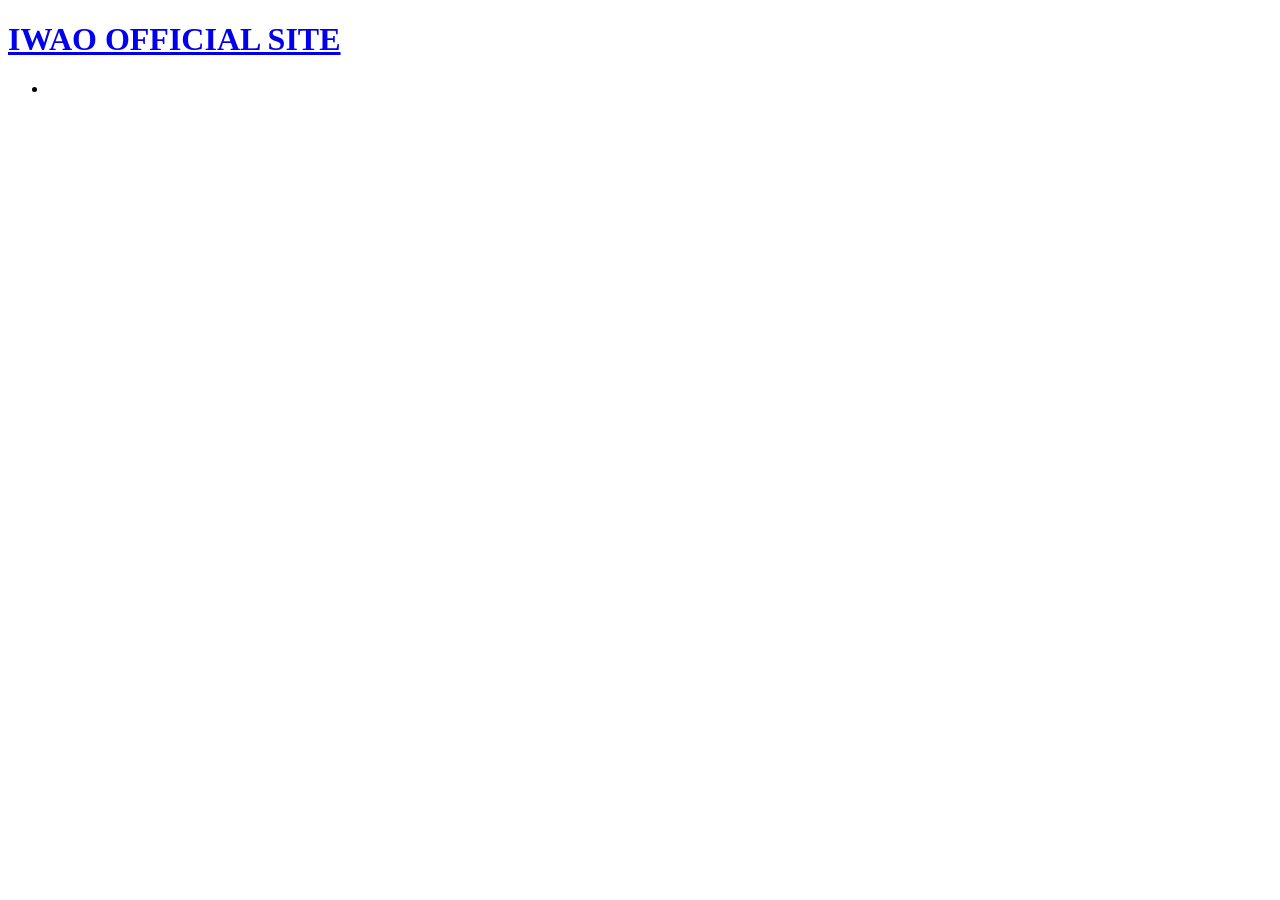
==== index.html @ 93f3eb2b "初回登録" ====
<!DOCTYPE html>
<html lang="ja">
<head>
<meta name="viewport" contact="width-device-width, initial-scale=1">
<meta name="description" content="いわおのオフィシャルサイト">
<link rel="stylesheet" href="css/style.css">
</head>

<body>
<header>

<!--会社ロゴ(押下でホームページへ遷移)-->
<h1 id="logo"><a href="index.html">IWAO OFFICIAL SITE</a></h1>

<!--上位バーメニュー-->
<div id="menubar">


<nav>
<ul>
<li></li>
</ul>
</nav>
</div>


</header>



</body>

</html>
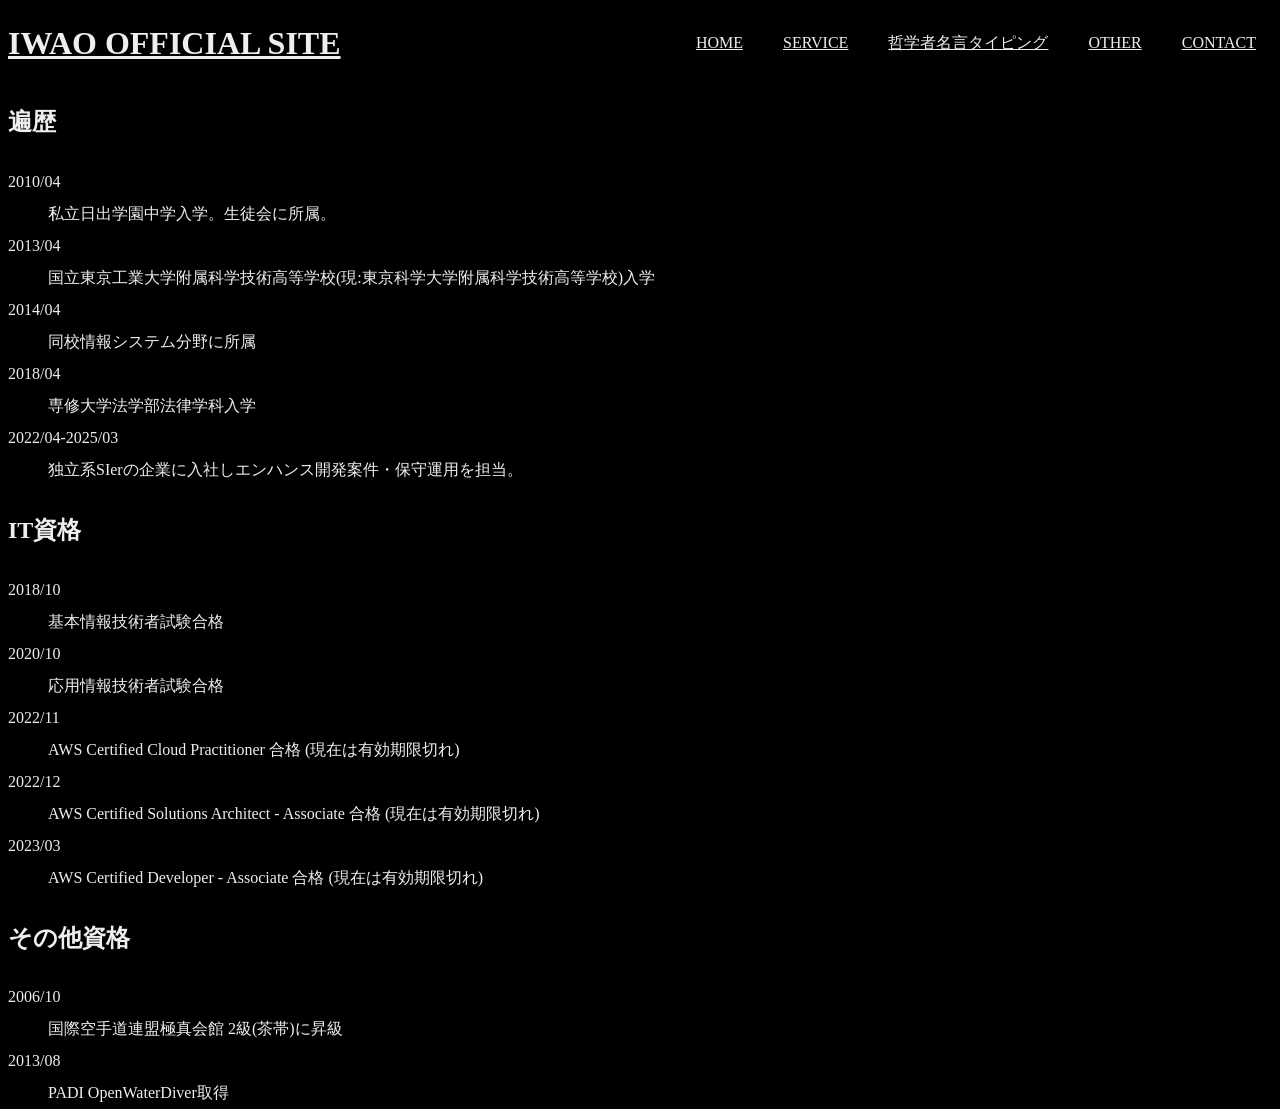
==== commit e54edb01: "add main context" ====
--- a/index.html
+++ b/index.html
@@ -12,21 +12,56 @@
 <!--会社ロゴ(押下でホームページへ遷移)-->
 <h1 id="logo"><a href="index.html">IWAO OFFICIAL SITE</a></h1>
 
-<!--上位バーメニュー-->
+<!--上位メニューバー-->
 <div id="menubar">
 
 
 <nav>
 <ul>
-<li></li>
+<li><a href="index.html">HOME</a></li>
+<li><a href="index.html">SERVICE</a>
+    <li><a href="https://iwao-nishigaki.github.io/gothic-typing-game/">哲学者名言タイピング</a></li>
+</li>
+<li><a href="index.html">OTHER</a></li>
+<li><a href="index.html">CONTACT</a></li>
 </ul>
 </nav>
+
+
 </div>
-
 
 </header>
 
+<main>
+<section class="Chronicle">
+<h2>遍歴</h2>
+<dl class="life">
+<dt>2010/04</dt><dd>私立日出学園中学入学。生徒会に所属。</dd>
+<dt>2013/04</dt><dd>国立東京工業大学附属科学技術高等学校(現:東京科学大学附属科学技術高等学校)入学</dd>
+<dt>2014/04</dt><dd>同校情報システム分野に所属</dd>
+<dt>2018/04</dt><dd>専修大学法学部法律学科入学</dd>
+<dt>2022/04-2025/03</dt><dd>独立系SIerの企業に入社しエンハンス開発案件・保守運用を担当。</dd>
+</dl>
 
+<h2>IT資格</h2>
+<dl  class="IT-Certificate">
+<dt>2018/10</dt><dd>基本情報技術者試験合格</dd>
+<dt>2020/10</dt><dd>応用情報技術者試験合格</dd>
+<dt>2022/11</dt><dd>AWS Certified Cloud Practitioner 合格 (現在は有効期限切れ)</dd>
+<dt>2022/12</dt><dd>AWS Certified Solutions Architect - Associate 合格 (現在は有効期限切れ)</dd>
+<dt>2023/03</dt><dd>AWS Certified Developer - Associate 合格 (現在は有効期限切れ)</dd>
+</dl>
+
+<h2>その他資格</h2>
+<dl  class="Other-Certificate">
+<dt>2006/10</dt><dd>国際空手道連盟極真会館 2級(茶帯)に昇級</dd>
+<dt>2013/08</dt><dd>PADI OpenWaterDiver取得</dd>
+</dl>
+
+</section>
+</main>
+
+<div class="returntop"><a href="#"><i class="fa fa-sort-asc"></i></a></div>
 
 </body>
 
--- a/css/style.css
+++ b/css/style.css
@@ -0,0 +1,71 @@
+/*全体の設定*/
+:root{
+    --text-color: #eee; /*Jsで操作する可能性もあるためSCSSではなくCSS variableで対応*/
+    --primary-color: #02050e;
+}
+
+
+body * {box-sizing: border-box;}
+
+html,body{
+    height: 100%;
+    font-size: 13px;
+}
+
+@media  screen and (min-width:600px) {
+    html, body {
+        font-size: 16px; /*画面が小さいのときにフォントサイズ変更*/
+    }    
+}
+
+body{
+    background: #000; /*背景色*/
+    color: var(--text-color); /*文字色*/
+    line-height: 2; /*行間*/
+}
+
+a {
+    color: var(--text-color);
+    transition: 0.2s; /*hoverまでの時間*/
+}
+
+a:hover {
+    color: var(--primary-color);
+    text-decoration: none;
+}
+
+
+/*ヘッダー*/
+header {
+    display: flex;
+    align-items: center; /*中央揃え*/
+    justify-content: space-between; /*両端揃え*/
+    height: 70px;
+    padding: 1vw,3vw;
+    width: 100%;
+}
+
+
+/*メニューバーの設定*/
+#menubar ul {
+    list-style: none;
+    margin: 0;
+    padding: 0;
+}
+
+#menubar li a {
+    border-radius: 100px; /*角を丸く*/
+    padding: 0.2rem 1rem;
+}
+
+#menubar li a:hover {
+    background: #fff;
+}
+
+
+#menubar > nav > ul{
+    display:flex; /*横並び*/
+    gap: 0.5rem;
+}
+
+
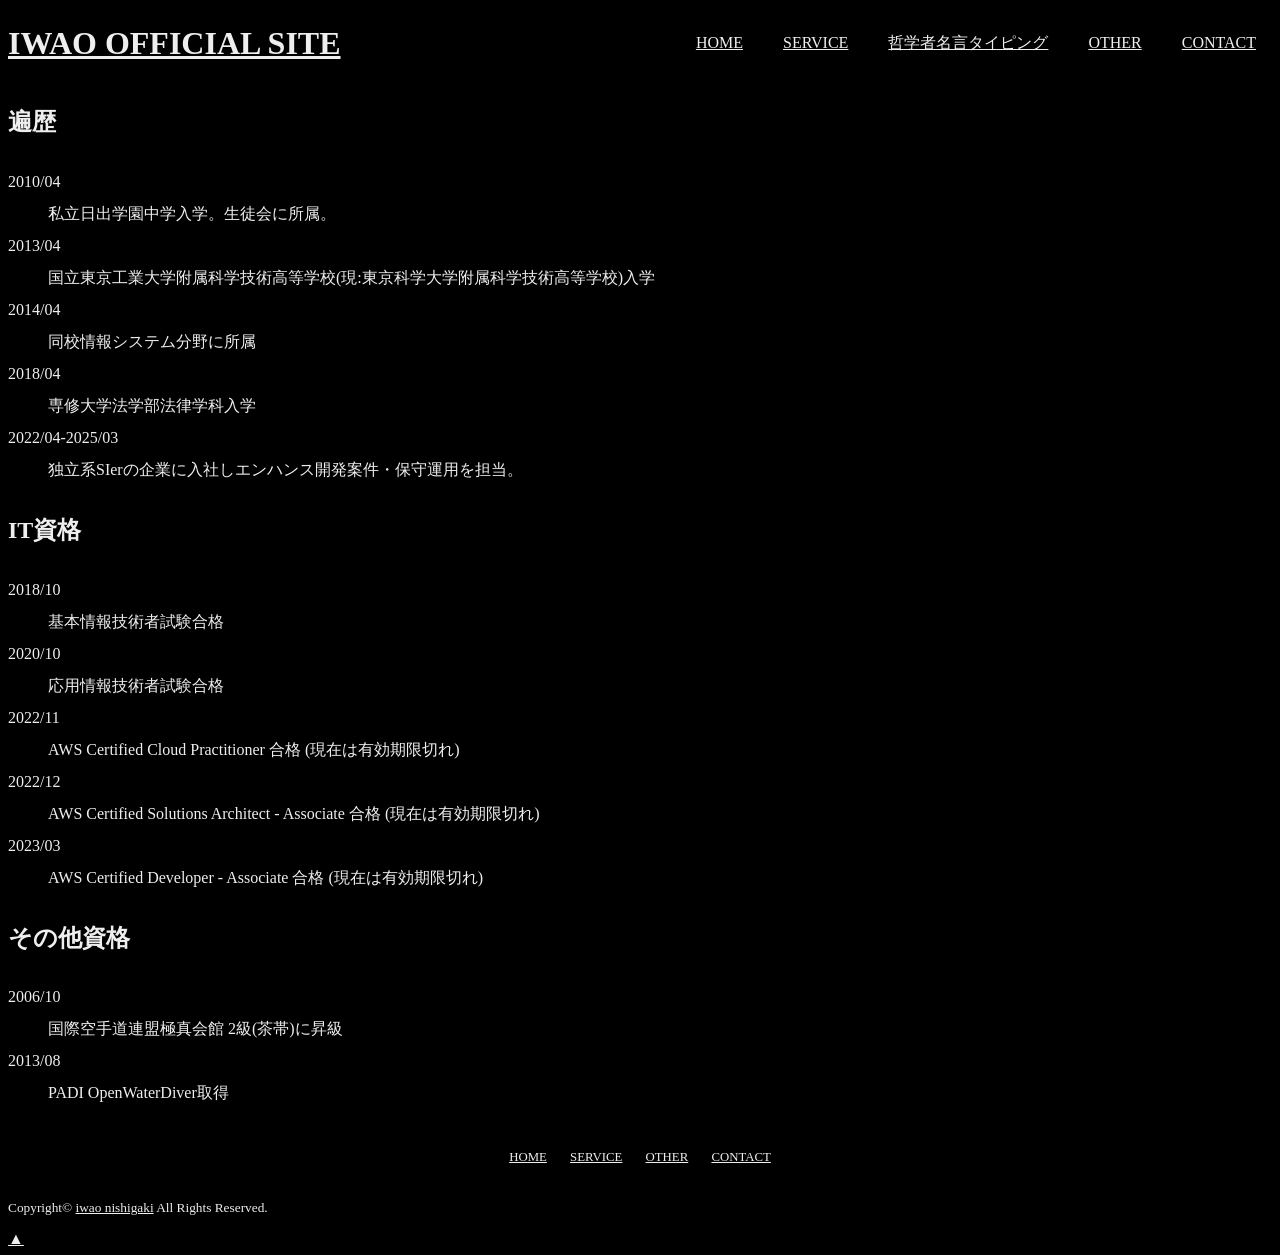
==== commit fe3df169: "add other.html" ====
--- a/index.html
+++ b/index.html
@@ -3,8 +3,9 @@
 <head>
 <meta name="viewport" contact="width-device-width, initial-scale=1">
 <meta name="description" content="いわおのオフィシャルサイト">
-<link rel="stylesheet" href="css/style.css">
+<link rel="stylesheet" href="./css/style.css">
 </head>
+
 
 <body>
 <header>
@@ -31,6 +32,8 @@
 </div>
 
 </header>
+
+
 
 <main>
 <section class="Chronicle">
@@ -61,7 +64,19 @@
 </section>
 </main>
 
-<div class="returntop"><a href="#"><i class="fa fa-sort-asc"></i></a></div>
+
+<footer>
+<ul id="footerlink">
+<li><a href="index.html">HOME</a></li>
+<li><a href="index.html">SERVICE</a></li>
+<li><a href="other.html">OTHER</a></li>
+<li><a href="index.html">CONTACT</a></li>
+</ul>
+<small>Copyright&copy; <a href="index.html">iwao nishigaki</a> All Rights Reserved.</small>
+</footer>
+
+
+<div class="returntop"><a href="#">▲</a></div>
 
 </body>
 
--- a/css/style.css
+++ b/css/style.css
@@ -68,4 +68,17 @@
     gap: 0.5rem;
 }
 
+/*フッターの設定*/
+#footerlink {
+	margin: 0;
+	padding: 20px;
+	text-align: center;
+	font-size: 0.8rem;	/*文字サイズをbodyのの80%に設定*/
+}
 
+/*メニュー１個あたり*/
+#footerlink li {
+	display: inline-block;	/*横並び*/
+    list-style: none;
+	padding: 0 10px;
+}
